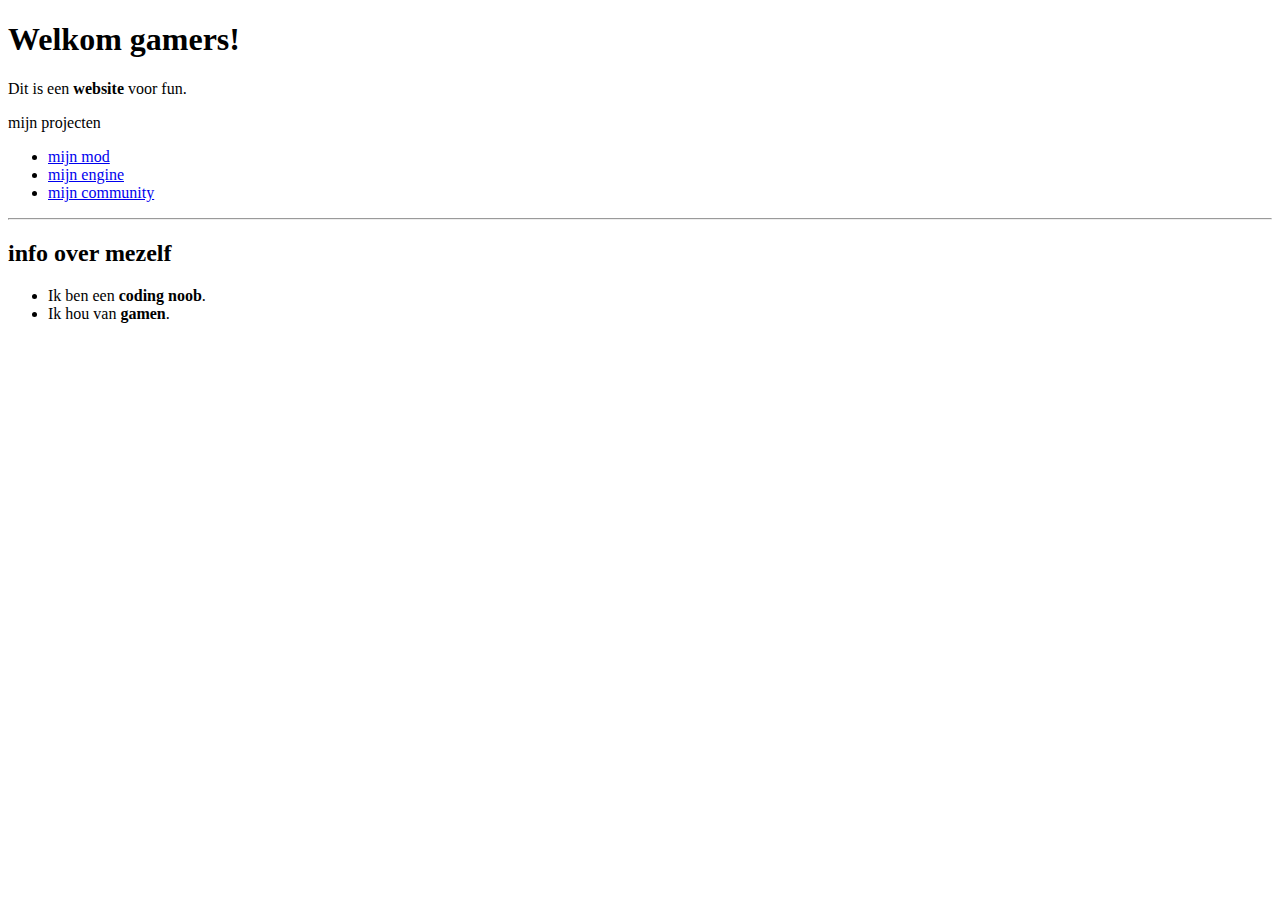
==== index.html @ a27ab907 "Update index.html" ====
<!DOCTYPE html>
<html>
	<head>
		<meta charset="utf-8">
		<meta name="viewport" content="width=device-width, initial-scale=1">
		<title>VideoBot?</title>
	</head>
		<body>
			<h1>Welkom gamers!</h1>
			<p>
				Dit is een <b>website</b> voor fun.
			</p>
			<p>mijn projecten</p>
			<ul>
				<li><a href="https://gamejolt.com/games/fnf-GF/843593" target="_blank">mijn mod<a/><br/></li>
				<li><a href="https://gamejolt.com/games/glitched-engine/845813" target="_blank">mijn engine<a/><br/></li>
				<li><a href="https://gamejolt.com/c/VB_gamejolt-f3vfgq"target="_blank">mijn community</a></li>
			</ul>
			<hr/>
			<h2>info over mezelf</h2>
				<ul>
					<li>Ik ben een <b>coding noob</b>.</li>
					<li>Ik hou van <b>gamen</b>.</li>
				</ul>
		</body>
</html>
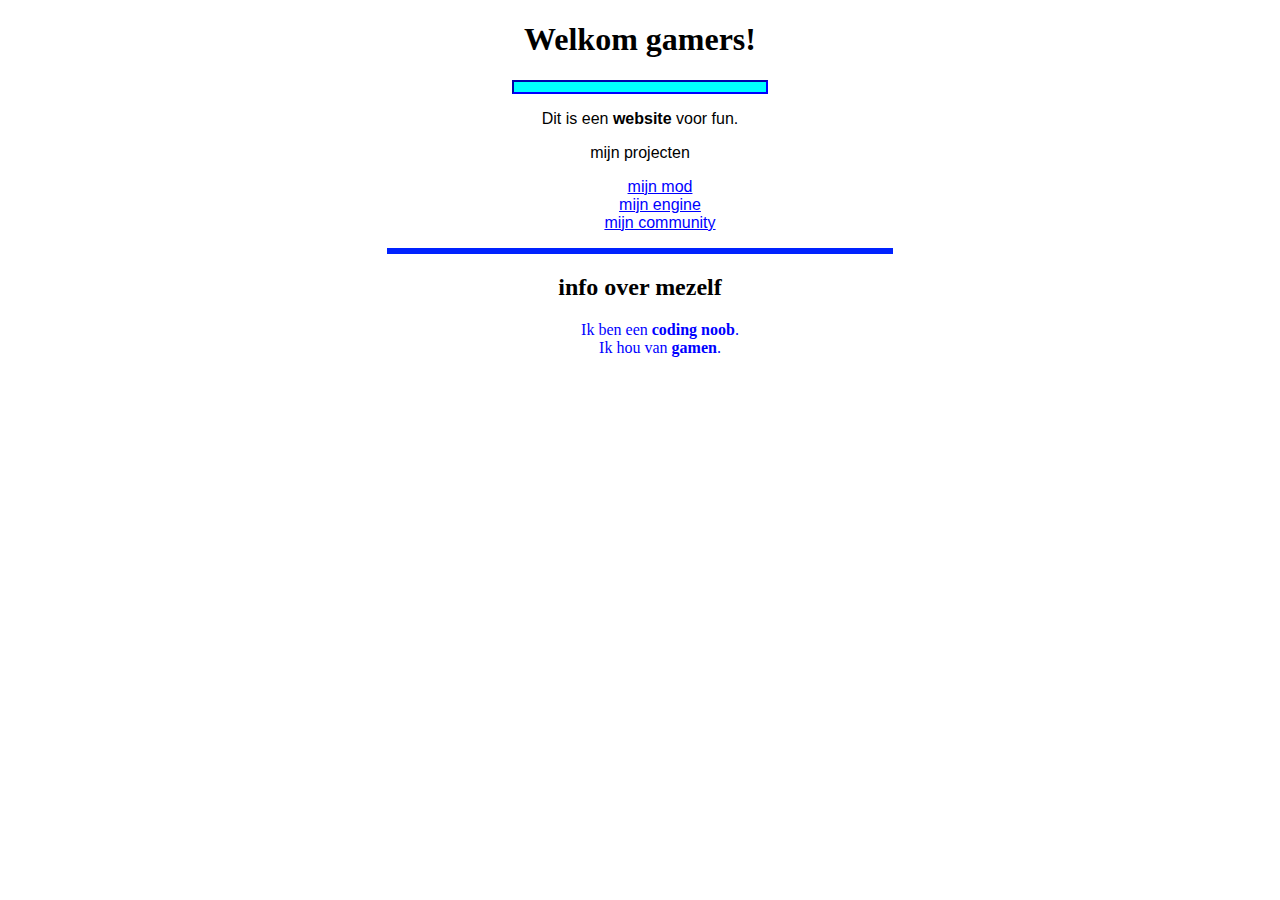
==== commit 9f64e536: "Add files via upload" ====
--- a/index.html
+++ b/index.html
@@ -4,9 +4,14 @@
 		<meta charset="utf-8">
 		<meta name="viewport" content="width=device-width, initial-scale=1">
 		<title>VideoBot?</title>
+		<link href="css/color.css" type="text/css" rel="stylesheet" />
+		<link href="css/bg.css" type="text/css" rel="stylesheet" />
+		<link href="css/fonts.css" type="text/css" rel="stylesheet" />
+		<link href="css/alignments.css" type="text/css" rel="stylesheet" />
 	</head>
 		<body>
-			<h1>Welkom gamers!</h1>
+			<h1 class="title">Welkom gamers!</h1>
+		<hr class="titleborder" />
 			<p>
 				Dit is een <b>website</b> voor fun.
 			</p>
@@ -17,10 +22,10 @@
 				<li><a href="https://gamejolt.com/c/VB_gamejolt-f3vfgq"target="_blank">mijn community</a></li>
 			</ul>
 			<hr/>
-			<h2>info over mezelf</h2>
+			<h2 class="title">info over mezelf</h2>
 				<ul>
 					<li>Ik ben een <b>coding noob</b>.</li>
 					<li>Ik hou van <b>gamen</b>.</li>
 				</ul>
 		</body>
-</html>
+</html>--- a/css/color.css
+++ b/css/color.css
@@ -0,0 +1,19 @@
+p {
+    color: black;
+}
+
+li {
+    color: #0000ff;
+}
+
+a {
+    color: blue;
+}
+
+hr {
+    background-color: rgb(0, 34, 255);
+}
+
+.titleborder {
+    background-color: aqua;
+}--- a/css/bg.css
+++ b/css/bg.css
@@ -0,0 +1,3 @@
+body {
+    background-image: url("images/BG.png");
+}--- a/css/fonts.css
+++ b/css/fonts.css
@@ -0,0 +1,11 @@
+p {
+    font-family: Arial;
+}
+
+li {
+    font-family: 'Sogoe UI', Roboto;
+}
+
+a {
+    font-family: sans-serif;
+}--- a/css/alignments.css
+++ b/css/alignments.css
@@ -0,0 +1,25 @@
+.title {
+    text-align: center;
+}
+
+hr {
+    height: 6px;
+    width: 40%;
+    border-width: 0;
+}
+
+p {
+    text-align: center;
+}
+
+ul li {
+    text-align: center;
+    list-style-type: none;
+}
+
+.titleborder {
+    height: 10px;
+    width: 20%;
+    border-width: 2px;
+    border-color: blue;
+}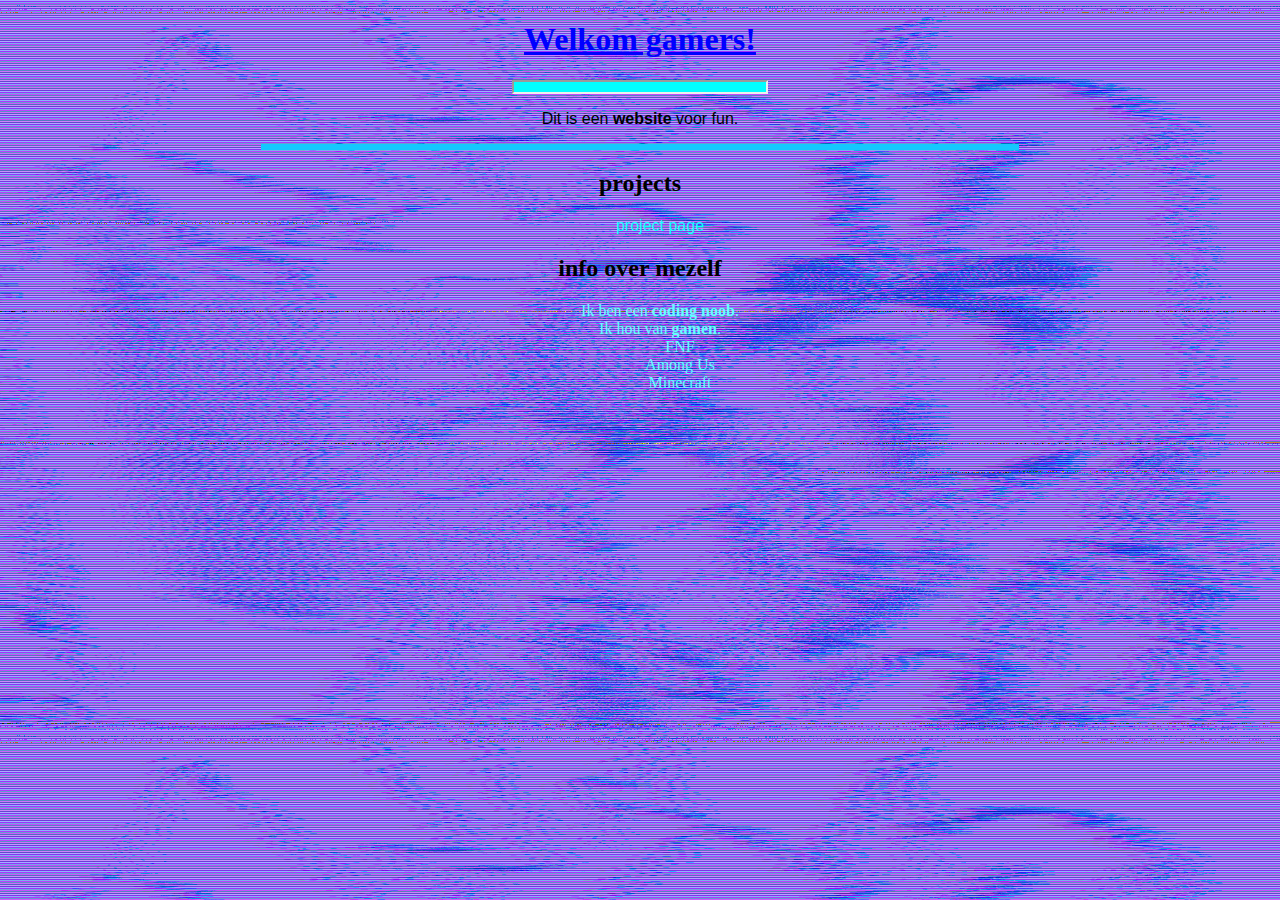
==== commit fdfc100e: "Add files via upload" ====
--- a/index.html
+++ b/index.html
@@ -9,23 +9,25 @@
 		<link href="css/fonts.css" type="text/css" rel="stylesheet" />
 		<link href="css/alignments.css" type="text/css" rel="stylesheet" />
 	</head>
-		<body>
-			<h1 class="title">Welkom gamers!</h1>
-		<hr class="titleborder" />
-			<p>
-				Dit is een <b>website</b> voor fun.
-			</p>
-			<p>mijn projecten</p>
-			<ul>
-				<li><a href="https://gamejolt.com/games/fnf-GF/843593" target="_blank">mijn mod<a/><br/></li>
-				<li><a href="https://gamejolt.com/games/glitched-engine/845813" target="_blank">mijn engine<a/><br/></li>
-				<li><a href="https://gamejolt.com/c/VB_gamejolt-f3vfgq"target="_blank">mijn community</a></li>
-			</ul>
-			<hr/>
-			<h2 class="title">info over mezelf</h2>
-				<ul>
-					<li>Ik ben een <b>coding noob</b>.</li>
-					<li>Ik hou van <b>gamen</b>.</li>
+	<body class="mainPage">
+		<h1 class="title">Welkom gamers!</h1>
+		<hr class="titleborder">
+		<p>Dit is een <b>website</b> voor fun.</p>
+		<hr>
+		<h2 class="projects">projects</h2>
+		<ul>
+			<li><a href="projects-page/index.html">project page</a></li>
+		</ul>
+		<h2 class="title">info over mezelf</h2>
+		<ul class="info">
+			<li>Ik ben een <b>coding noob</b>.</li>
+			<li>Ik hou van <b>gamen</b>.
+				<ul class="game_info">
+					<li>FNF</li>
+					<li>Among Us</li>
+					<li>Minecraft</li>
 				</ul>
-		</body>
+			</li>
+		</ul>
+	</body>
 </html>--- a/css/color.css
+++ b/css/color.css
@@ -3,17 +3,22 @@
 }
 
 li {
-    color: #0000ff;
+    color: rgb(100, 255, 255);
 }
 
 a {
-    color: blue;
+    color: rgb(20,255,255);
 }
 
 hr {
-    background-color: rgb(0, 34, 255);
+    background-color: rgb(20, 200, 255);
 }
 
 .titleborder {
     background-color: aqua;
+}
+
+h1 {
+    color: blue;
+    text-decoration: underline;
 }--- a/css/bg.css
+++ b/css/bg.css
@@ -1,3 +1,7 @@
-body {
-    background-image: url("images/BG.png");
+.mainPage {
+    background-image: url("../images/BGMainPage.png");
+}
+
+.projectPage {
+    background-image: url("../images/BGProjectsPage.png");
 }--- a/css/alignments.css
+++ b/css/alignments.css
@@ -2,9 +2,14 @@
     text-align: center;
 }
 
+a {
+    text-align: center;
+    text-decoration: none;
+}
+
 hr {
     height: 6px;
-    width: 40%;
+    width: 60%;
     border-width: 0;
 }
 
@@ -12,14 +17,31 @@
     text-align: center;
 }
 
+.projects {
+    text-align: center;
+    list-style-type: none;
+}
+
+.info {
+    text-align: center;
+    list-style-type: none;
+}
+
+.game_info {
+    list-style-type: none;
+}
+
+
+.titleborder {
+    height: 10px;
+    width: 20%;
+    border-width: 2px;
+}
 ul li {
     text-align: center;
     list-style-type: none;
 }
 
-.titleborder {
-    height: 10px;
-    width: 20%;
-    border-width: 2px;
-    border-color: blue;
+h1 {
+    text-align: center;
 }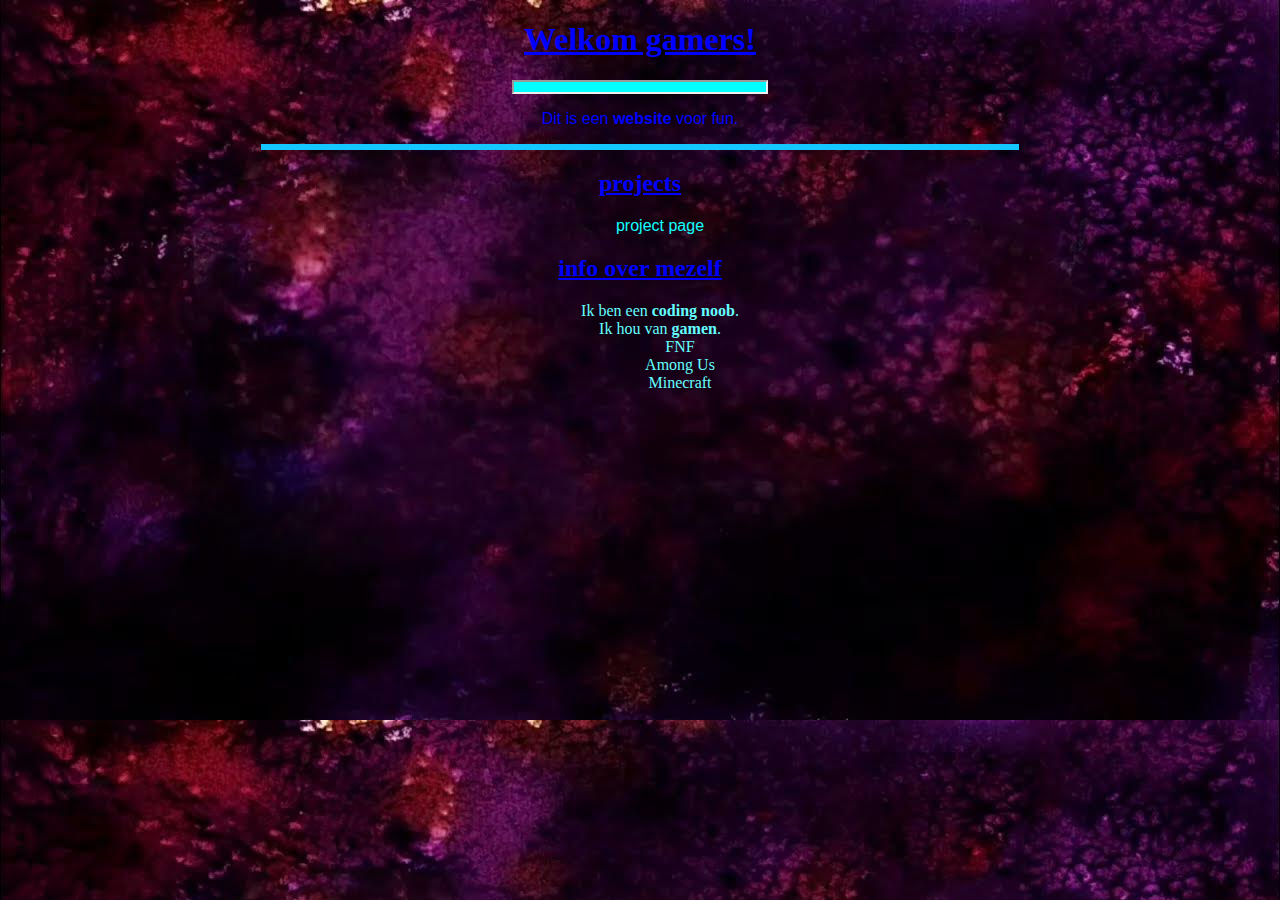
==== commit c5f9cbe2: "Add files via upload" ====
--- a/index.html
+++ b/index.html
@@ -3,7 +3,7 @@
 	<head>
 		<meta charset="utf-8">
 		<meta name="viewport" content="width=device-width, initial-scale=1">
-		<title>VideoBot?</title>
+		<title>VideoBot</title>
 		<link href="css/color.css" type="text/css" rel="stylesheet" />
 		<link href="css/bg.css" type="text/css" rel="stylesheet" />
 		<link href="css/fonts.css" type="text/css" rel="stylesheet" />
--- a/css/color.css
+++ b/css/color.css
@@ -1,5 +1,5 @@
 p {
-    color: black;
+    color: blue;
 }
 
 li {
@@ -18,7 +18,7 @@
     background-color: aqua;
 }
 
-h1 {
+h1, h2 {
     color: blue;
     text-decoration: underline;
 }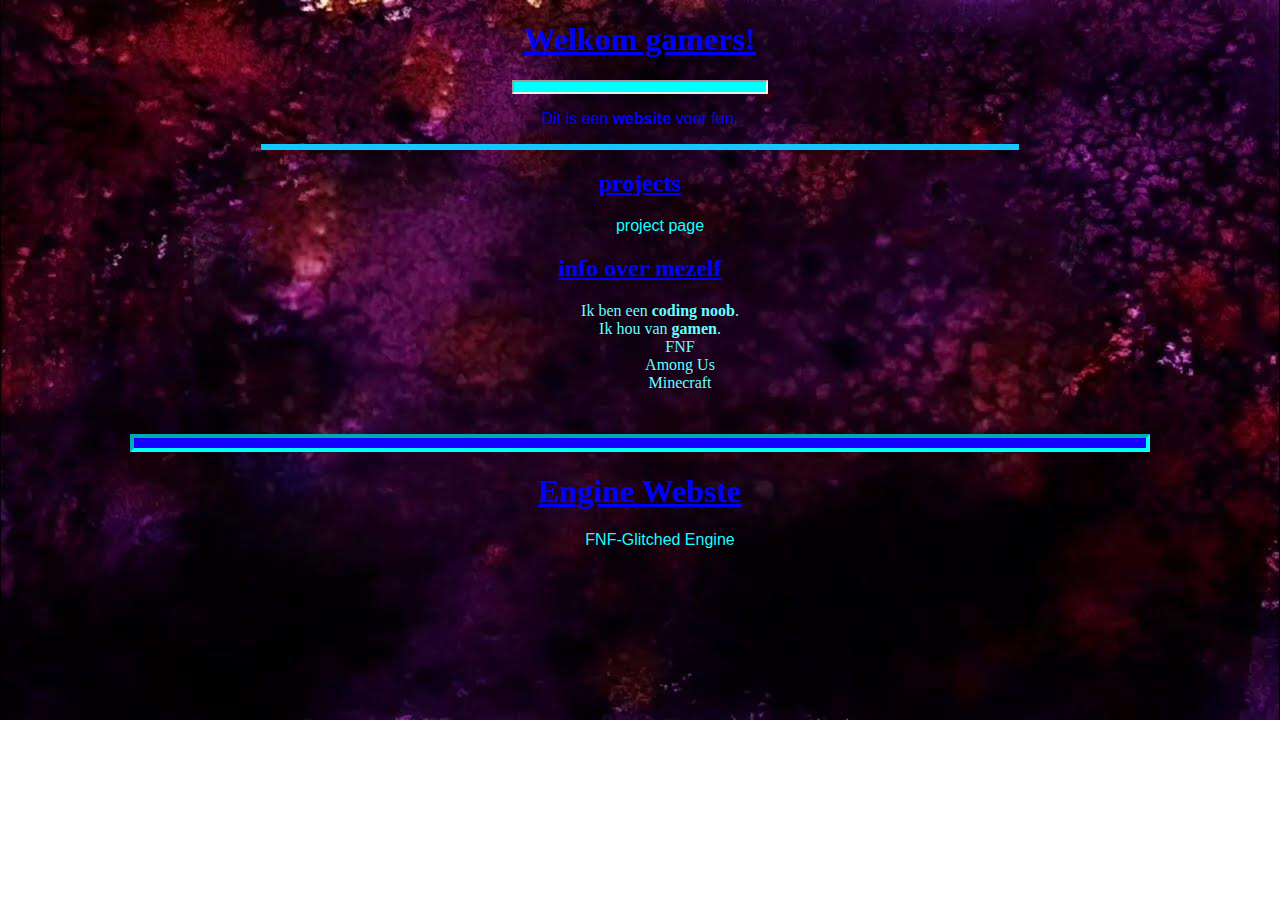
==== commit a597bdae: "new web page" ====
--- a/index.html
+++ b/index.html
@@ -29,5 +29,11 @@
 				</ul>
 			</li>
 		</ul>
+		<br/>
+		<hr class="Others"/>
+		<h1>Engine Webste</h1>
+		<ul>
+			<li><a href="./engine_website/index.html">FNF-Glitched Engine</a></li>
+		</ul>
 	</body>
 </html>--- a/css/color.css
+++ b/css/color.css
@@ -21,4 +21,9 @@
 h1, h2 {
     color: blue;
     text-decoration: underline;
+}
+
+.Others {
+    background-color: rgb(20, 0, 255);
+    border-color: aqua;
 }--- a/css/bg.css
+++ b/css/bg.css
@@ -1,7 +1,11 @@
 .mainPage {
-    background-image: url("../images/BGMainPage.png");
+    background: url("../images/BGMainPage.png") no-repeat;
+    background-size: cover;
+    background-position-y: 0vh;
 }
 
 .projectPage {
-    background-image: url("../images/BGProjectsPage.png");
+    background: url("../images/BGProjectsPage.png") no-repeat;
+    background-size: cover;
+    background-position-y: 0vh;
 }--- a/css/alignments.css
+++ b/css/alignments.css
@@ -44,4 +44,10 @@
 
 h1 {
     text-align: center;
-}+}
+
+.Others {
+    height: 10px;
+    width: 80%;
+    border-width: 4px;
+}
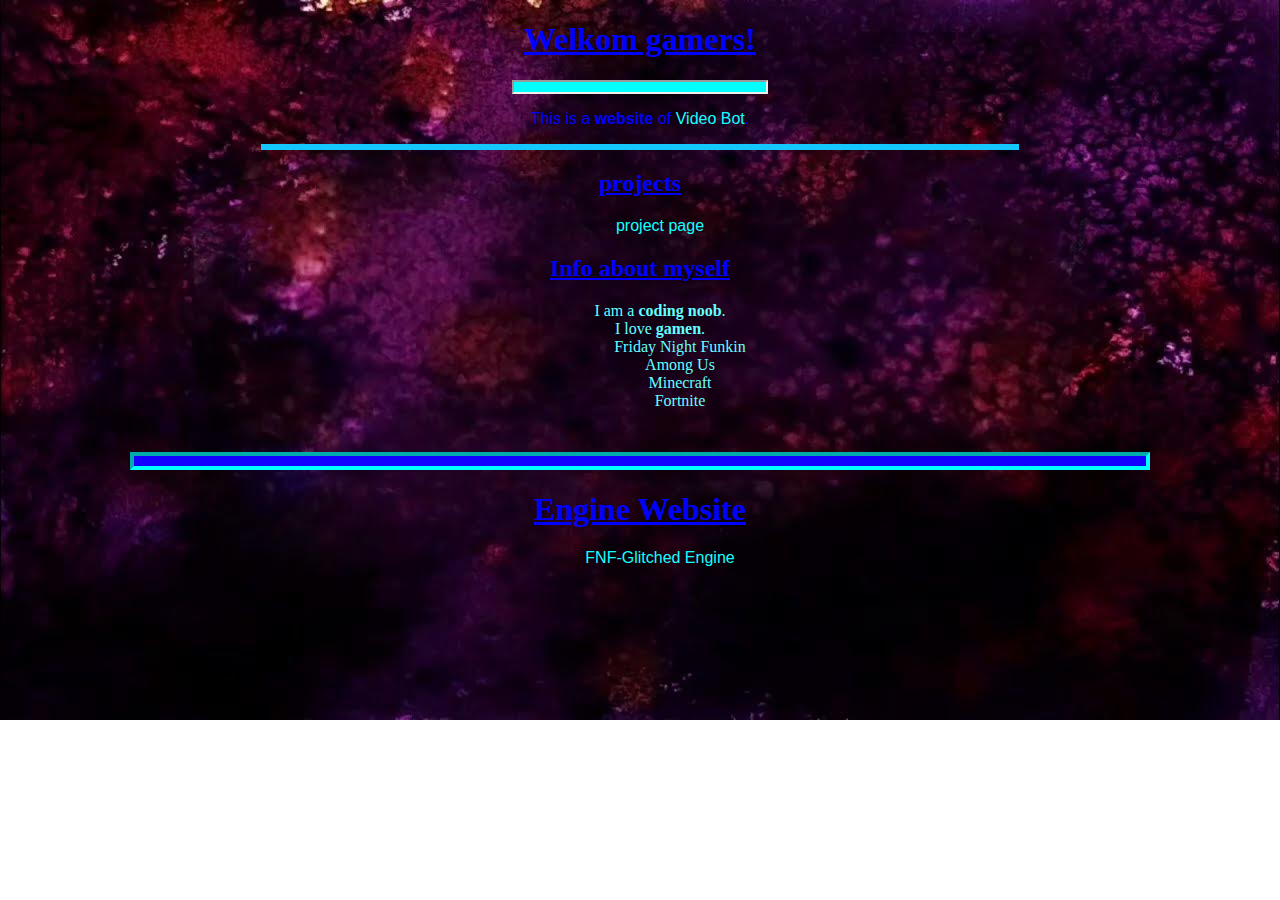
==== commit 720594af: "extra stuff" ====
--- a/index.html
+++ b/index.html
@@ -12,26 +12,27 @@
 	<body class="mainPage">
 		<h1 class="title">Welkom gamers!</h1>
 		<hr class="titleborder">
-		<p>Dit is een <b>website</b> voor fun.</p>
+		<p>This is a <b>website</b> of <a href="https://youtube.com/@videobot2009" target="_blank">Video Bot</a>.</p>
 		<hr>
 		<h2 class="projects">projects</h2>
 		<ul>
 			<li><a href="projects-page/index.html">project page</a></li>
 		</ul>
-		<h2 class="title">info over mezelf</h2>
+		<h2 class="title">Info about myself</h2>
 		<ul class="info">
-			<li>Ik ben een <b>coding noob</b>.</li>
-			<li>Ik hou van <b>gamen</b>.
+			<li>I am a <b>coding noob</b>.</li>
+			<li>I love <b>gamen</b>.
 				<ul class="game_info">
-					<li>FNF</li>
+					<li>Friday Night Funkin</li>
 					<li>Among Us</li>
 					<li>Minecraft</li>
+					<li>Fortnite</li>
 				</ul>
 			</li>
 		</ul>
 		<br/>
 		<hr class="Others"/>
-		<h1>Engine Webste</h1>
+		<h1>Engine Website</h1>
 		<ul>
 			<li><a href="./engine_website/index.html">FNF-Glitched Engine</a></li>
 		</ul>
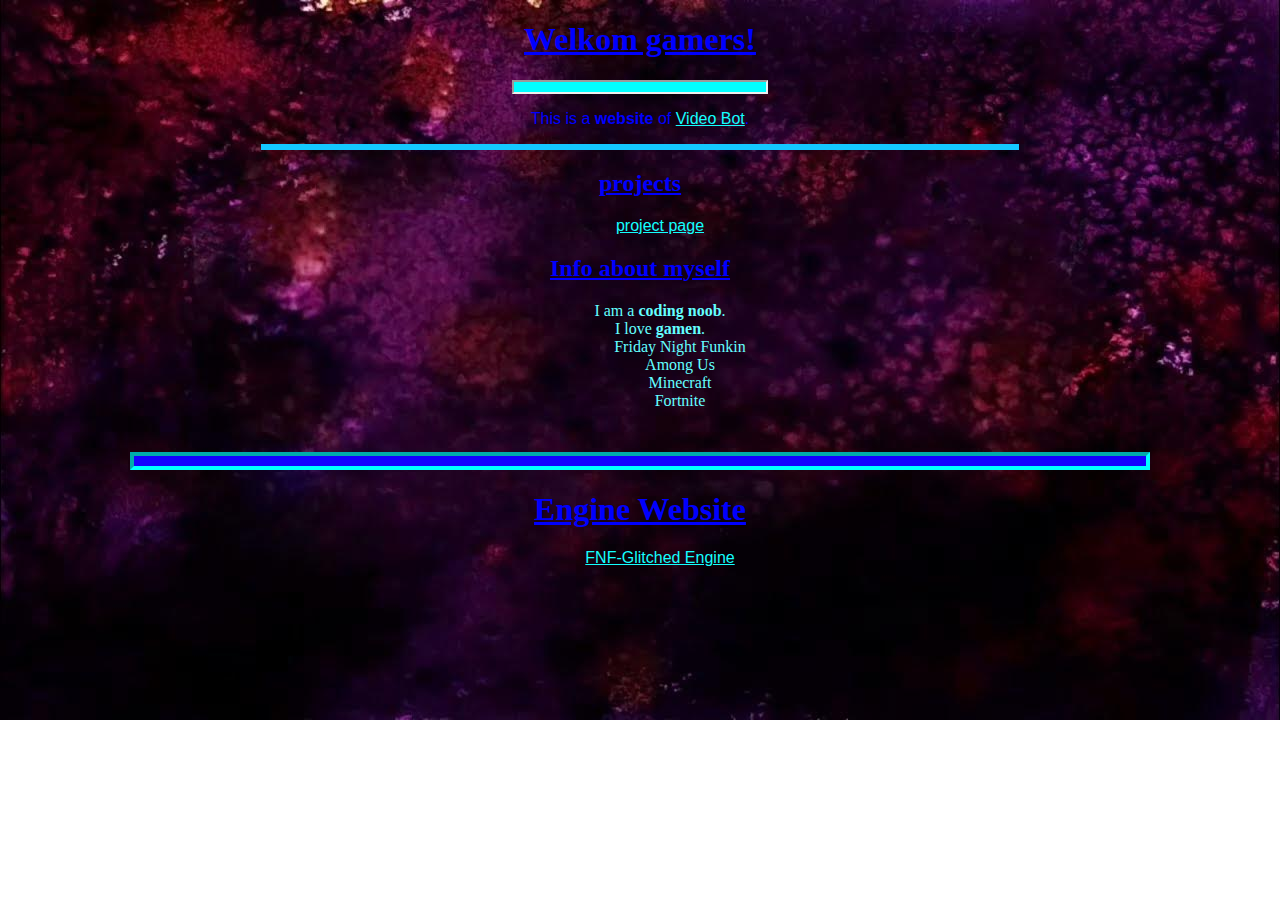
==== commit 7d7f4af3: "index.css" ====
--- a/index.html
+++ b/index.html
@@ -4,10 +4,7 @@
 		<meta charset="utf-8">
 		<meta name="viewport" content="width=device-width, initial-scale=1">
 		<title>VideoBot</title>
-		<link href="css/color.css" type="text/css" rel="stylesheet" />
-		<link href="css/bg.css" type="text/css" rel="stylesheet" />
-		<link href="css/fonts.css" type="text/css" rel="stylesheet" />
-		<link href="css/alignments.css" type="text/css" rel="stylesheet" />
+		<link href="css/index.css" type="text/css" rel="stylesheet" />
 	</head>
 	<body class="mainPage">
 		<h1 class="title">Welkom gamers!</h1>
--- a/css/index.css
+++ b/css/index.css
@@ -0,0 +1,81 @@
+.title {
+    text-align: center;
+}
+
+a {
+    text-align: center;
+    font-family: sans-serif;
+    color: rgb(20,255,255);
+}
+
+hr {
+    height: 6px;
+    width: 60%;
+    border-width: 0;
+    background-color: rgb(20, 200, 255);
+}
+
+p {
+    text-align: center;
+    font-family: Arial;
+    color: blue;
+}
+
+.projects {
+    text-align: center;
+    list-style-type: none;
+}
+
+.info {
+    text-align: center;
+    list-style-type: none;
+}
+
+.game_info {
+    list-style-type: none;
+}
+
+
+.titleborder {
+    height: 10px;
+    width: 20%;
+    border-width: 2px;
+    background-color: aqua;
+}
+ul li {
+    text-align: center;
+    list-style-type: none;
+}
+
+h1 {
+    text-align: center;
+}
+
+.Others {
+    height: 10px;
+    width: 80%;
+    border-width: 4px;
+    background-color: rgb(20, 0, 255);
+    border-color: aqua;
+}
+.mainPage {
+    background: url("../images/BGMainPage.png") no-repeat;
+    background-size: cover;
+    background-position-y: 0vh;
+}
+
+.projectPage {
+    background: url("../images/BGProjectsPage.png") no-repeat;
+    background-size: cover;
+    background-position-y: 0vh;
+}
+
+li {
+    font-family: 'Sogoe UI', Roboto;
+    color: rgb(100, 255, 255);
+}
+
+h1, h2 {
+    color: blue;
+    text-decoration: underline;
+}